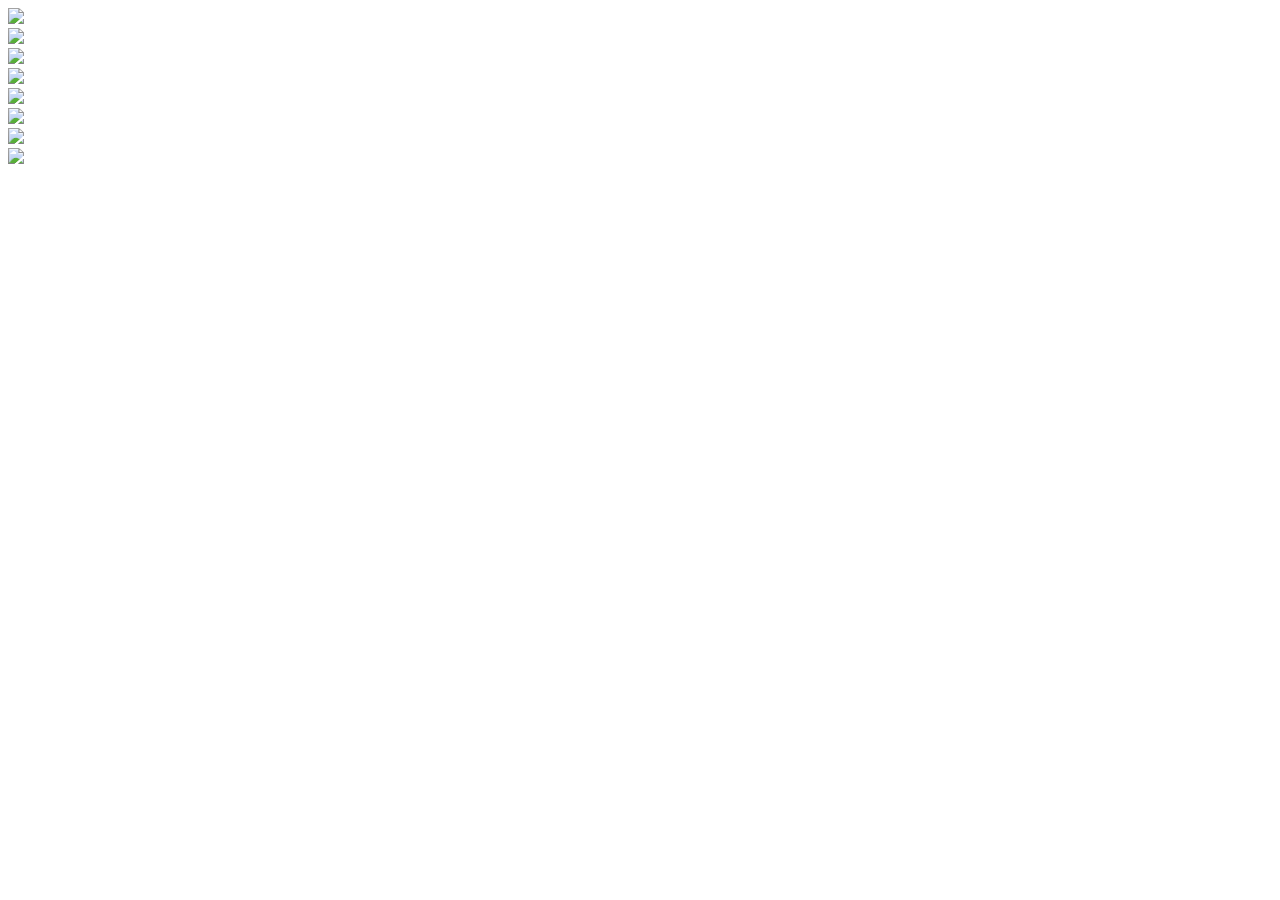
==== index.html @ 6d8c4769 "работаю" ====
<!DOCTYPE html>
<html>

<head>
    <title> Test </title>
</head>

<body>
    <section>
        <div class="col-xs-20 col-md-10 col-lg-5 col-xl-5">
            <img src="http://picscomment.com/pics/77731521624926.jpg">
        </div>
        <div class="col-xs-20 col-md-10 col-lg-5 col-xl-5">
            <img src="http://picscomment.com/pics/77731521624926.jpg">
        </div> 
        <div class="col-xs-20 col-md-10 col-lg-5 col-xl-5">
            <img src="http://picscomment.com/pics/77731521624926.jpg">
        </div>
        <div class="col-xs-20 col-md-10 col-lg-5 col-xl-5">
            <img src="http://picscomment.com/pics/77731521624926.jpg">
        </div>        
        <div class="col-xs-20 col-md-10 col-lg-5 col-xl-5">
            <img src="http://picscomment.com/pics/77731521624926.jpg">
        </div>        
        <div class="col-xs-20 col-md-10 col-lg-5 col-xl-5">
            <img src="http://picscomment.com/pics/77731521624926.jpg">
        </div>        
        <div class="col-xs-20 col-md-10 col-lg-5 col-xl-5">
            <img src="http://picscomment.com/pics/77731521624926.jpg">
        </div>        
        <div class="col-xs-20 col-md-10 col-lg-5 col-xl-5">
            <img src="http://picscomment.com/pics/77731521624926.jpg">
        </div>        
     </section>
</body>

</h
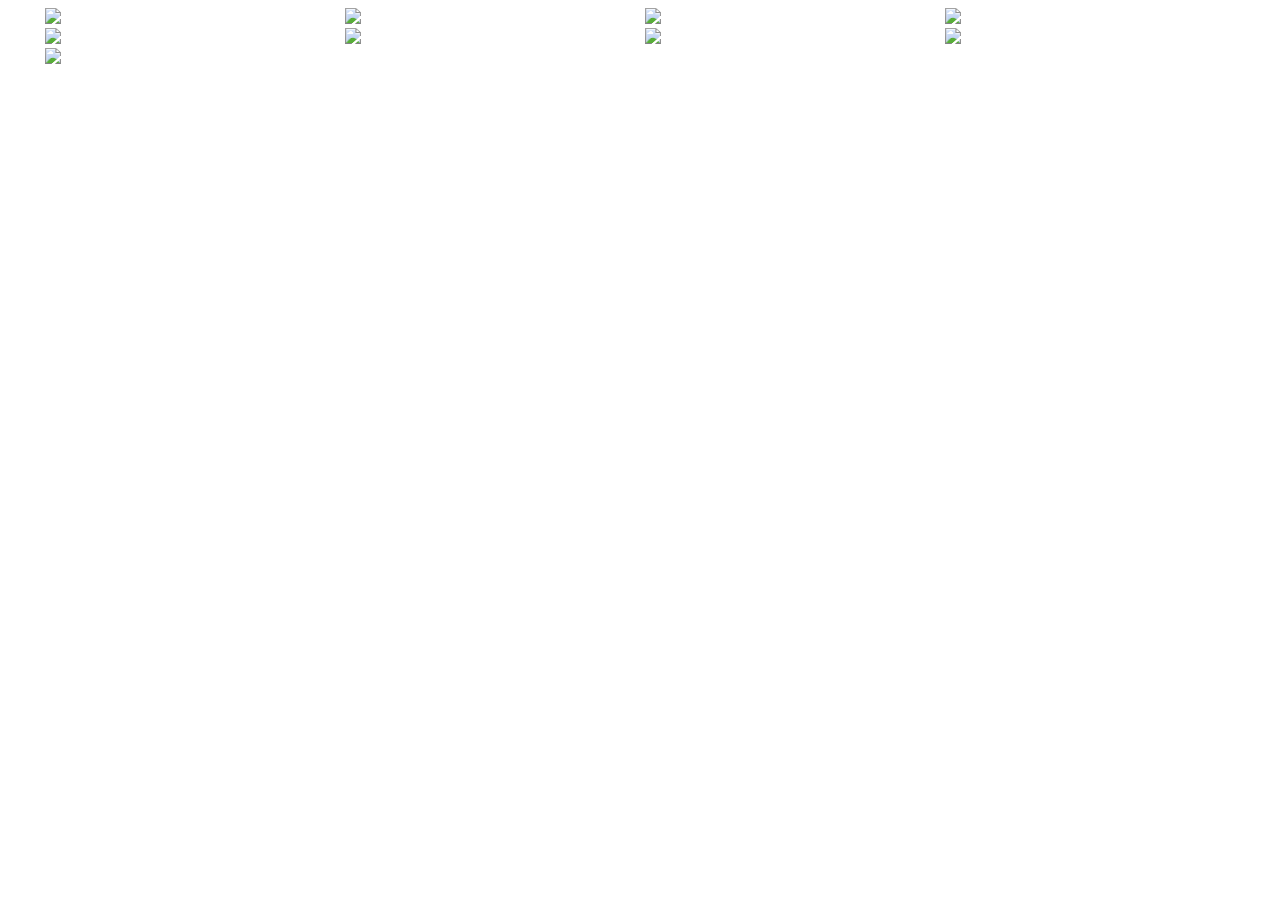
==== commit a91f4818: "наверно аойдет" ====
--- a/index.html
+++ b/index.html
@@ -3,35 +3,59 @@
 
 <head>
     <title> Test </title>
+    <link rel="stylesheet" href="styles.css">
 </head>
 
 <body>
-    <section>
-        <div class="col-xs-20 col-md-10 col-lg-5 col-xl-5">
-            <img src="http://picscomment.com/pics/77731521624926.jpg">
+    <section class="container">
+        <div class="justify-content">
+            <div class=" col-md-1 col-lg-1 col-xl-1">
+                <div class="pics">
+                    <img src="http://picscomment.com/pics/77731521624926.jpg" width="100%">
+                </div>
+            </div>
+            <div class=" col-md-1 col-lg-1 col-xl-1">
+                <div class="pics">
+                    <img src="http://picscomment.com/pics/77731521624926.jpg" width="100%">
+                </div>
+            </div>
+            <div class=" col-md-1 col-lg-1 col-xl-1">
+                <div class="pics">
+                    <img src="http://picscomment.com/pics/77731521624926.jpg" width="100%">
+                </div>
+            </div>
+            <div class=" col-md-1 col-lg-1 col-xl-1">
+                <div class="pics">
+                    <img src="http://picscomment.com/pics/77731521624926.jpg" width="100%">
+                </div>
+            </div>
+            <div class=" col-md-1 col-lg-1 col-xl-1">
+                <div class="pics">
+                    <img src="http://picscomment.com/pics/77731521624926.jpg" width="100%">
+                </div>
+            </div>
+            <div class=" col-md-1 col-lg-1 col-xl-1">
+                <div class="pics">
+                    <img src="http://picscomment.com/pics/77731521624926.jpg" width="100%">
+                </div>
+            </div>
+            <div class=" col-md-1 col-lg-1 col-xl-1">
+                <div class="pics">
+                    <img src="http://picscomment.com/pics/77731521624926.jpg" width="100%">
+                </div>
+            </div>
+            <div class=" col-md-1 col-lg-1 col-xl-1">
+                <div class="pics">
+                    <img src="http://picscomment.com/pics/77731521624926.jpg" width="100%">
+                </div>
+            </div>
+            <div class=" col-md-1 col-lg-1 col-xl-1">
+                <div class="pics">
+                    <img src="http://picscomment.com/pics/77731521624926.jpg" width="100%">
+                </div>
+            </div>
         </div>
-        <div class="col-xs-20 col-md-10 col-lg-5 col-xl-5">
-            <img src="http://picscomment.com/pics/77731521624926.jpg">
-        </div> 
-        <div class="col-xs-20 col-md-10 col-lg-5 col-xl-5">
-            <img src="http://picscomment.com/pics/77731521624926.jpg">
-        </div>
-        <div class="col-xs-20 col-md-10 col-lg-5 col-xl-5">
-            <img src="http://picscomment.com/pics/77731521624926.jpg">
-        </div>        
-        <div class="col-xs-20 col-md-10 col-lg-5 col-xl-5">
-            <img src="http://picscomment.com/pics/77731521624926.jpg">
-        </div>        
-        <div class="col-xs-20 col-md-10 col-lg-5 col-xl-5">
-            <img src="http://picscomment.com/pics/77731521624926.jpg">
-        </div>        
-        <div class="col-xs-20 col-md-10 col-lg-5 col-xl-5">
-            <img src="http://picscomment.com/pics/77731521624926.jpg">
-        </div>        
-        <div class="col-xs-20 col-md-10 col-lg-5 col-xl-5">
-            <img src="http://picscomment.com/pics/77731521624926.jpg">
-        </div>        
-     </section>
+    </section>
 </body>
 
-</h+</html>--- a/styles.css
+++ b/styles.css
@@ -0,0 +1,36 @@
+.container {
+    margin-left: auto;
+    margin-right: auto;
+    max-width: 1200px;
+}
+
+.justify-content{
+    display: flex;
+    flex-wrap: wrap;
+}
+
+.pics {
+    margin-left: 5px;
+    margin-right: 5px;
+}
+
+@media (min-width: 438px) {
+    .col-md-1 {
+        box-sizing: border-box;
+        flex-basis: 50%;
+    }
+}
+
+@media (min-width: 756px) {
+    .col-lg-1 {
+        box-sizing: border-box;
+        flex-basis: 33.333333%;
+    }
+}
+
+@media (min-width: 940px) {
+    .col-xl-1 {
+        box-sizing: border-box;
+        flex-basis: 25%;
+    }
+}
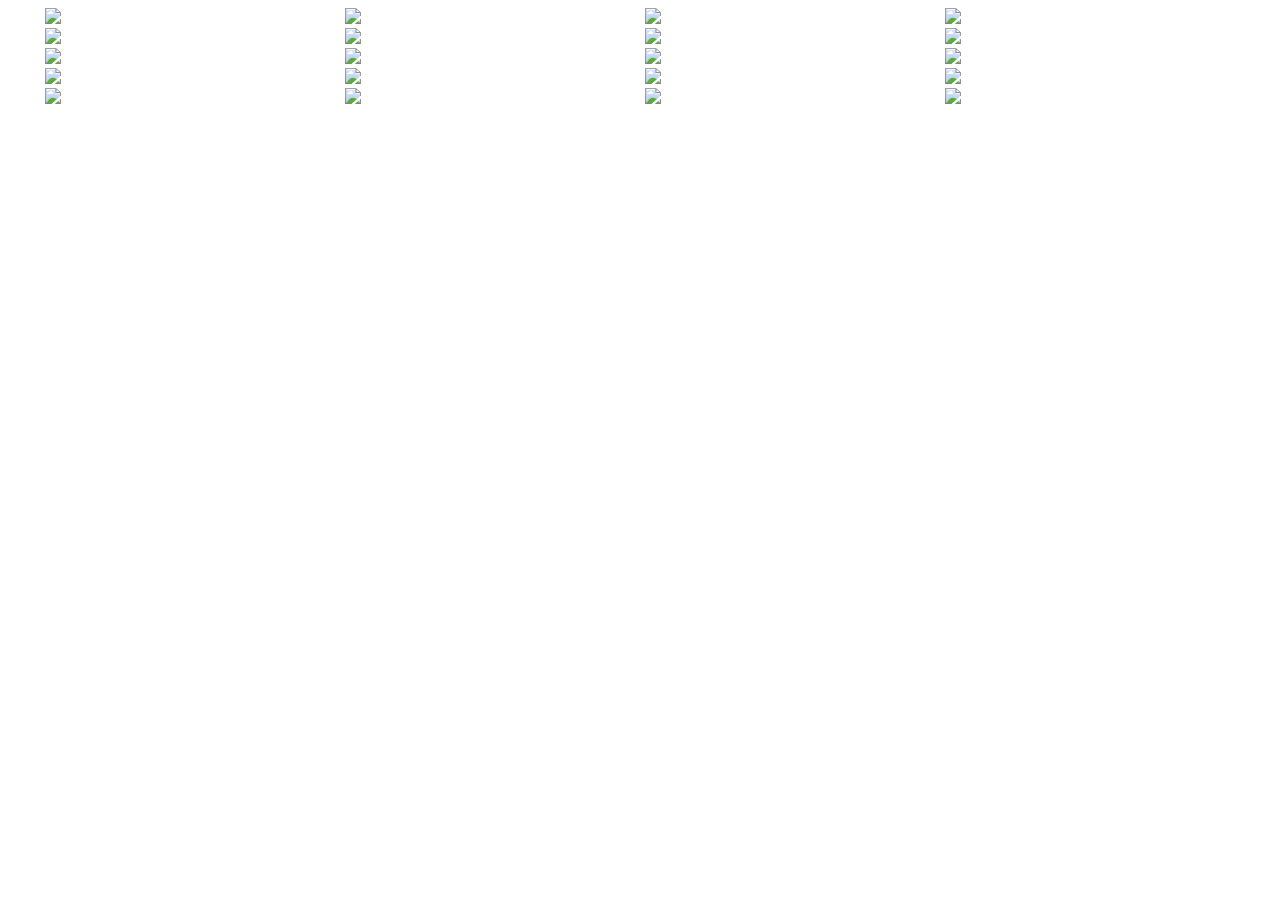
==== commit aa3b27a8: "больше бабок" ====
--- a/index.html
+++ b/index.html
@@ -54,6 +54,61 @@
                     <img src="http://picscomment.com/pics/77731521624926.jpg" width="100%">
                 </div>
             </div>
+            <div class=" col-md-1 col-lg-1 col-xl-1">
+                <div class="pics">
+                    <img src="http://picscomment.com/pics/77731521624926.jpg" width="100%">
+                </div>
+            </div>
+            <div class=" col-md-1 col-lg-1 col-xl-1">
+                <div class="pics">
+                    <img src="http://picscomment.com/pics/77731521624926.jpg" width="100%">
+                </div>
+            </div>
+            <div class=" col-md-1 col-lg-1 col-xl-1">
+                <div class="pics">
+                    <img src="http://picscomment.com/pics/77731521624926.jpg" width="100%">
+                </div>
+            </div>
+            <div class=" col-md-1 col-lg-1 col-xl-1">
+                <div class="pics">
+                    <img src="http://picscomment.com/pics/77731521624926.jpg" width="100%">
+                </div>
+            </div>
+            <div class=" col-md-1 col-lg-1 col-xl-1">
+                <div class="pics">
+                    <img src="http://picscomment.com/pics/77731521624926.jpg" width="100%">
+                </div>
+            </div>
+            <div class=" col-md-1 col-lg-1 col-xl-1">
+                <div class="pics">
+                    <img src="http://picscomment.com/pics/77731521624926.jpg" width="100%">
+                </div>
+            </div>
+            <div class=" col-md-1 col-lg-1 col-xl-1">
+                <div class="pics">
+                    <img src="http://picscomment.com/pics/77731521624926.jpg" width="100%">
+                </div>
+            </div>
+            <div class=" col-md-1 col-lg-1 col-xl-1">
+                <div class="pics">
+                    <img src="http://picscomment.com/pics/77731521624926.jpg" width="100%">
+                </div>
+            </div>
+            <div class=" col-md-1 col-lg-1 col-xl-1">
+                <div class="pics">
+                    <img src="http://picscomment.com/pics/77731521624926.jpg" width="100%">
+                </div>
+            </div>
+            <div class=" col-md-1 col-lg-1 col-xl-1">
+                <div class="pics">
+                    <img src="http://picscomment.com/pics/77731521624926.jpg" width="100%">
+                </div>
+            </div>
+            <div class=" col-md-1 col-lg-1 col-xl-1">
+                <div class="pics">
+                    <img src="http://picscomment.com/pics/77731521624926.jpg" width="100%">
+                </div>
+            </div>
         </div>
     </section>
 </body>
